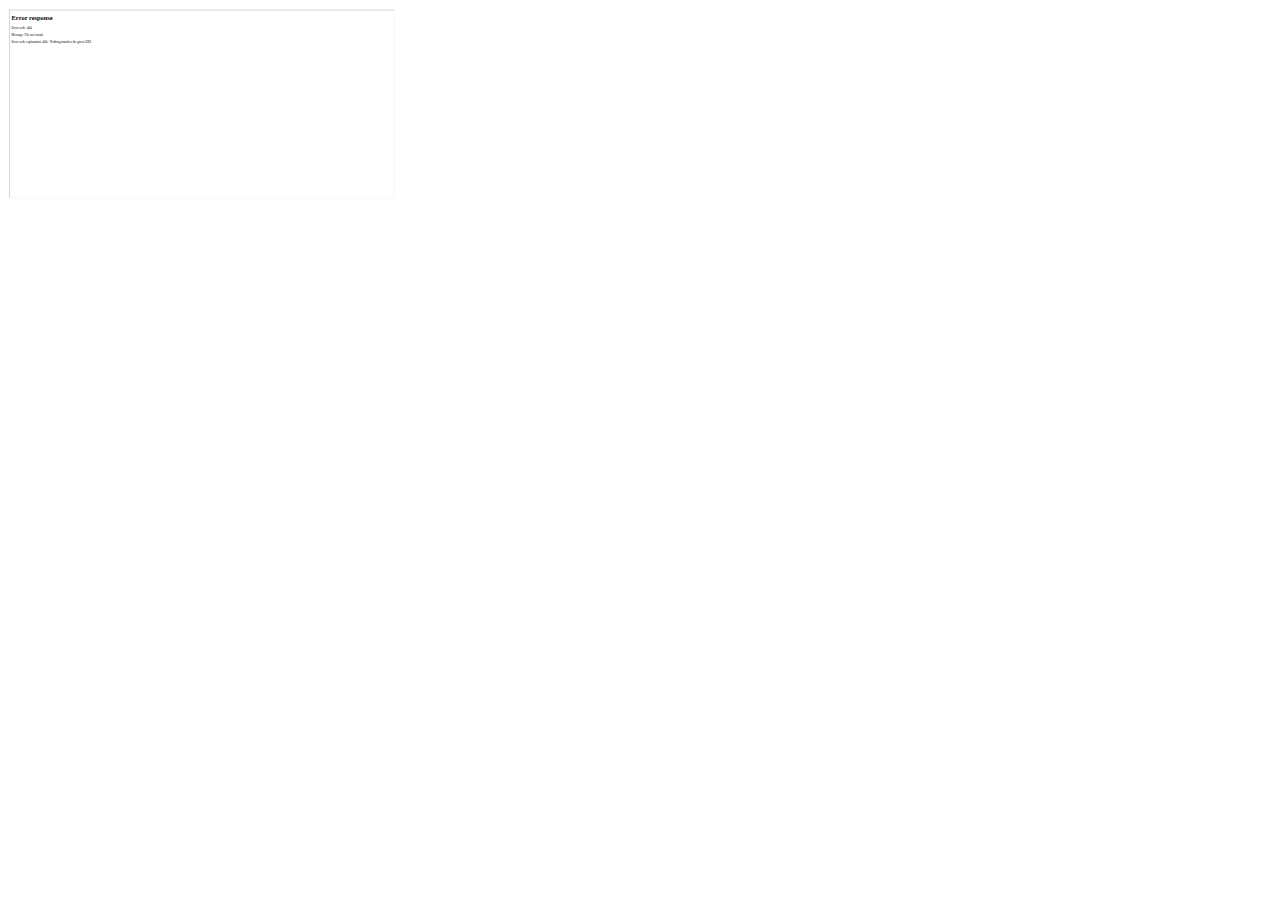
==== index.html @ 27fa9174 "got it working" ====
<!doctype html>
<html>
  <head>
    <title>test</title>
    <link rel="stylesheet" href="style.css">
<style>
#cont {
    display:flex;
    flex-direction:row;
    flex-wrap: wrap;
}
/*
iframe {
    -webkit-transform: scale(.25);
    width:1920px;
    height:938px;
}*/

/*.dad {
   width:500;
   height:250;
    top:-500;
    left:-500;
    margin-bottom:-500px;
    margin-right:-500px;
}*/



</style>

  </head>
  <body>

    <div id="cont"></div>
    <div id="divid"></div>

    <script>
    
        d = document.getElementById("divid");
        can = document.createElement("canvas");
        can.style.width = d.scrollWidth+"px";
        can.style.height = d.scrollHeight+"py";
        can.width = d.scrollWidth;
        can.height = d.scrollHeight;
        d.appendChild(can);

      var frame_orig_width = 1920;
      var frame_orig_height = 938;
      var scale_factor = 0.2;
      var div = document.getElementById("cont");

      var iframes = [];
      var srces = [];
      var loaded = 0;
      

      var base_website = "../website/index.html";

      function build_src(iframe){
        var innerDoc = iframe.contentDocument || iframe.contentWindow.document;
        var links = innerDoc.body.getElementsByTagName("a");
        for (var i = 0; i < links.length; i++){
          srces.push(links[i].href);
        }

      }
        
      function build_iframe(src){
        var iframe = document.createElement("iframe");
        var valh = frame_orig_height*(1-scale_factor)/2; 
        var valw = frame_orig_width*(1-scale_factor)/2; 
        var t = valh;
        var left = valw;
        var mb = t*2;
        var mr = left*2;

        iframe.style.width = frame_orig_width.toString() + "px";
        iframe.style.height = frame_orig_height.toString() + "px";
        iframe.style.position = "relative";

        iframe.style["-webkit-transform"] = "scale(" + scale_factor.toString() + ")";
        iframe.style.top = "-" + Math.round(t.toString()) + "px";
        iframe.style.left = "-" + Math.round(left.toString()) + "px";
        iframe.style["margin-bottom"] = "-" + Math.round(mb.toString()) + "px";
        iframe.style["margin-right"] = "-" + Math.round(mr.toString()) + "px";

        iframe.src = src;
        return iframe;
      }

      var base_iframe = build_iframe(base_website);
      iframes.push(base_iframe);
      var div2 = document.createElement("div");
      div2.appendChild(base_iframe);
      div.appendChild(div2);
        
      base_iframe.addEventListener("load", function() {
        build_src(base_iframe);
        console.log(srces.length);
        for(var i = 0; i < srces.length; i++){

          var iframe = build_iframe(srces[i]);
          iframes.push(iframe);
          
          var div2 = document.createElement("div");
          div2.appendChild(iframe);
          
          iframe.addEventListener("load", function() {
            loaded++;
            console.log(loaded);
            if(loaded === srces.length){
                set_canvas();
            }
            });

          if (i < 5){
            div.insertBefore(div2, div.firstChild);
          } else {
            div.appendChild(div2);
          }
        }
      });
      
      
      function set_canvas(){
        console.log("YES");
        var innerDoc = base_iframe.contentDocument ||
                iframe.contentWindow.document;
        var links = innerDoc.body.getElementsByTagName("a");
        for (var i = 0; i < links.length; i++){
            var from_element = links[i];
            //from iframe 
            var to_element = iframes[i+1];
            var if1 = base_iframe
            var rect1 = if1.getBoundingClientRect();
            var if1top = rect1.top;
            var if1left = rect1.left;
            var r1 = from_element.getBoundingClientRect();
            var from_top = r1.top*scale_factor + if1top;
            var from_left = r1.left*scale_factor + if1left;
            
            var r2 = to_element.getBoundingClientRect();
            var to_top = r2.top; //+ if2top;
            var to_left = r2.left; //+ if2left;
            
            var context = can.getContext('2d');
            context.beginPath();
            context.moveTo(from_left, from_top);
            context.lineTo(to_left, to_top);
            context.lineWidth = 3;
            context.strokeStyle = 'blue';
            context.stroke();
          
          }
          
        }
        


    </script>
  </body>

</html>
---- style.css ----
#divid {
    left:0px;
    top:0px;
    width:100%;
    height:100%;
    position:absolute;
    zIndex:100;
}
#canid {
    left:0px;
    top:0px;
    width:100%;
    height:100%;
    position:absolute;
    overflow:visible;
}
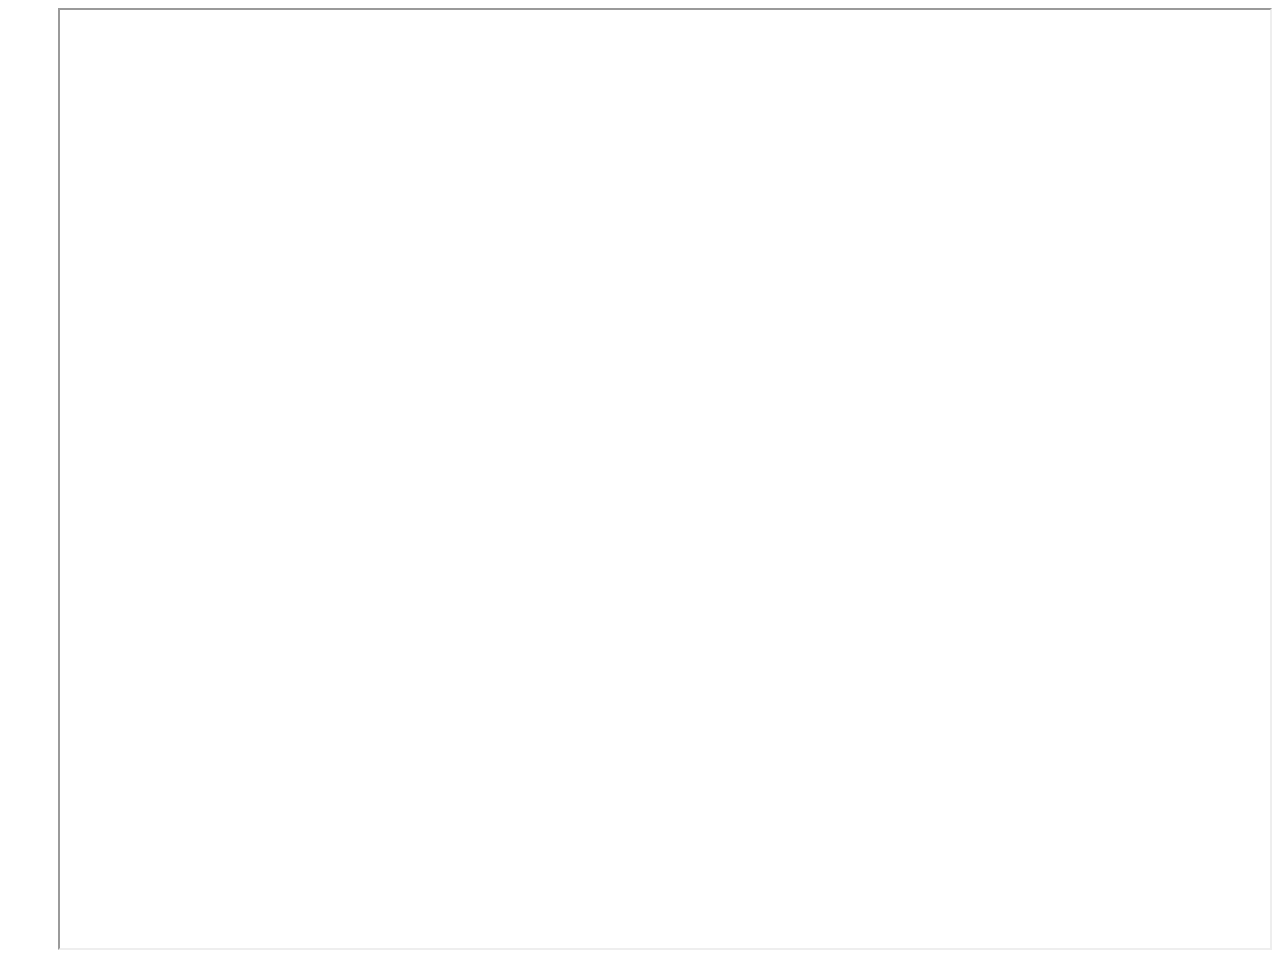
==== commit e5aca0ee: "auto gen + resizing" ====
--- a/index.html
+++ b/index.html
@@ -7,170 +7,82 @@
 #cont {
     display:flex;
     flex-direction:row;
-    flex-wrap: wrap;
 }
-/*
+
 iframe {
-    -webkit-transform: scale(.25);
     width:1920px;
     height:938px;
-}*/
+}
 
-/*.dad {
-   width:500;
-   height:250;
-    top:-500;
-    left:-500;
-    margin-bottom:-500px;
-    margin-right:-500px;
-}*/
-
-
+#pre {
+    flex-grow: 0;
+    flex-shrink: 1;
+    flex-basis: 5em;
+}
 
 </style>
 
   </head>
   <body>
+    <div id="cont">
+        <div id="pre">
+    
+            <form action="" id="home">
 
-    <div id="cont"></div>
-    <div id="divid"></div>
+            </form>
+    
+        </div>
+        <iframe id="main_frame"></iframe>
+    </div>
+        <script src="commits.js"></script>
+      <script>
+      
+        console.log("LOL");
+        var form = document.getElementById("home");
+        var iframe = document.getElementById("main_frame");
+        var radios = [];
+    
+        for (var i = 0; i < commits.length; i++){
+            var radio = document.createElement("input");
+            radio.type = "radio"
+            radio.name = "dates"
+            radio.value = i.toString()
+            var here = i;
+            radio.addEventListener("change", function() {
+                console.log(this.value);
+                iframe.src = "../hierarchy/coms/" + commits[parseInt(this.value)] + "/HIER_BASE.html";
+           });
+           console.log(radio);
+           form.appendChild(radio);
+           form.appendChild(document.createTextNode(here.toString()));
+           radios.push(radio);
+       }
 
-    <script>
-    
-        d = document.getElementById("divid");
-        can = document.createElement("canvas");
-        can.style.width = d.scrollWidth+"px";
-        can.style.height = d.scrollHeight+"py";
-        can.width = d.scrollWidth;
-        can.height = d.scrollHeight;
-        d.appendChild(can);
+      radios[radios.length-1].click()
+        
+  </script>
+  </body>
+  </html>
+  
+  
+  
+  
+  
+  
+  
+  
+  
+  
+  
+  
+  
+  
+  
+  
+  
+  
+  
+  
+  
+  
 
-      var frame_orig_width = 1920;
-      var frame_orig_height = 938;
-      var scale_factor = 0.2;
-      var div = document.getElementById("cont");
-
-      var iframes = [];
-      var srces = [];
-      var loaded = 0;
-      
-
-      var base_website = "../website/index.html";
-
-      function build_src(iframe){
-        var innerDoc = iframe.contentDocument || iframe.contentWindow.document;
-        var links = innerDoc.body.getElementsByTagName("a");
-        for (var i = 0; i < links.length; i++){
-          srces.push(links[i].href);
-        }
-
-      }
-        
-      function build_iframe(src){
-        var iframe = document.createElement("iframe");
-        var valh = frame_orig_height*(1-scale_factor)/2; 
-        var valw = frame_orig_width*(1-scale_factor)/2; 
-        var t = valh;
-        var left = valw;
-        var mb = t*2;
-        var mr = left*2;
-
-        iframe.style.width = frame_orig_width.toString() + "px";
-        iframe.style.height = frame_orig_height.toString() + "px";
-        iframe.style.position = "relative";
-
-        iframe.style["-webkit-transform"] = "scale(" + scale_factor.toString() + ")";
-        iframe.style.top = "-" + Math.round(t.toString()) + "px";
-        iframe.style.left = "-" + Math.round(left.toString()) + "px";
-        iframe.style["margin-bottom"] = "-" + Math.round(mb.toString()) + "px";
-        iframe.style["margin-right"] = "-" + Math.round(mr.toString()) + "px";
-
-        iframe.src = src;
-        return iframe;
-      }
-
-      var base_iframe = build_iframe(base_website);
-      iframes.push(base_iframe);
-      var div2 = document.createElement("div");
-      div2.appendChild(base_iframe);
-      div.appendChild(div2);
-        
-      base_iframe.addEventListener("load", function() {
-        build_src(base_iframe);
-        console.log(srces.length);
-        for(var i = 0; i < srces.length; i++){
-
-          var iframe = build_iframe(srces[i]);
-          iframes.push(iframe);
-          
-          var div2 = document.createElement("div");
-          div2.appendChild(iframe);
-          
-          iframe.addEventListener("load", function() {
-            loaded++;
-            console.log(loaded);
-            if(loaded === srces.length){
-                set_canvas();
-            }
-            });
-
-          if (i < 5){
-            div.insertBefore(div2, div.firstChild);
-          } else {
-            div.appendChild(div2);
-          }
-        }
-      });
-      
-      
-      function set_canvas(){
-        console.log("YES");
-        var innerDoc = base_iframe.contentDocument ||
-                iframe.contentWindow.document;
-        var links = innerDoc.body.getElementsByTagName("a");
-        for (var i = 0; i < links.length; i++){
-            var from_element = links[i];
-            //from iframe 
-            var to_element = iframes[i+1];
-            var if1 = base_iframe
-            var rect1 = if1.getBoundingClientRect();
-            var if1top = rect1.top;
-            var if1left = rect1.left;
-            var r1 = from_element.getBoundingClientRect();
-            var from_top = r1.top*scale_factor + if1top;
-            var from_left = r1.left*scale_factor + if1left;
-            
-            var r2 = to_element.getBoundingClientRect();
-            var to_top = r2.top; //+ if2top;
-            var to_left = r2.left; //+ if2left;
-            
-            var context = can.getContext('2d');
-            context.beginPath();
-            context.moveTo(from_left, from_top);
-            context.lineTo(to_left, to_top);
-            context.lineWidth = 3;
-            context.strokeStyle = 'blue';
-            context.stroke();
-          
-          }
-          
-        }
-        
-
-
-    </script>
-  </body>
-
-</html>
-
-
-
-
-
-
-
-
-
-
-
-
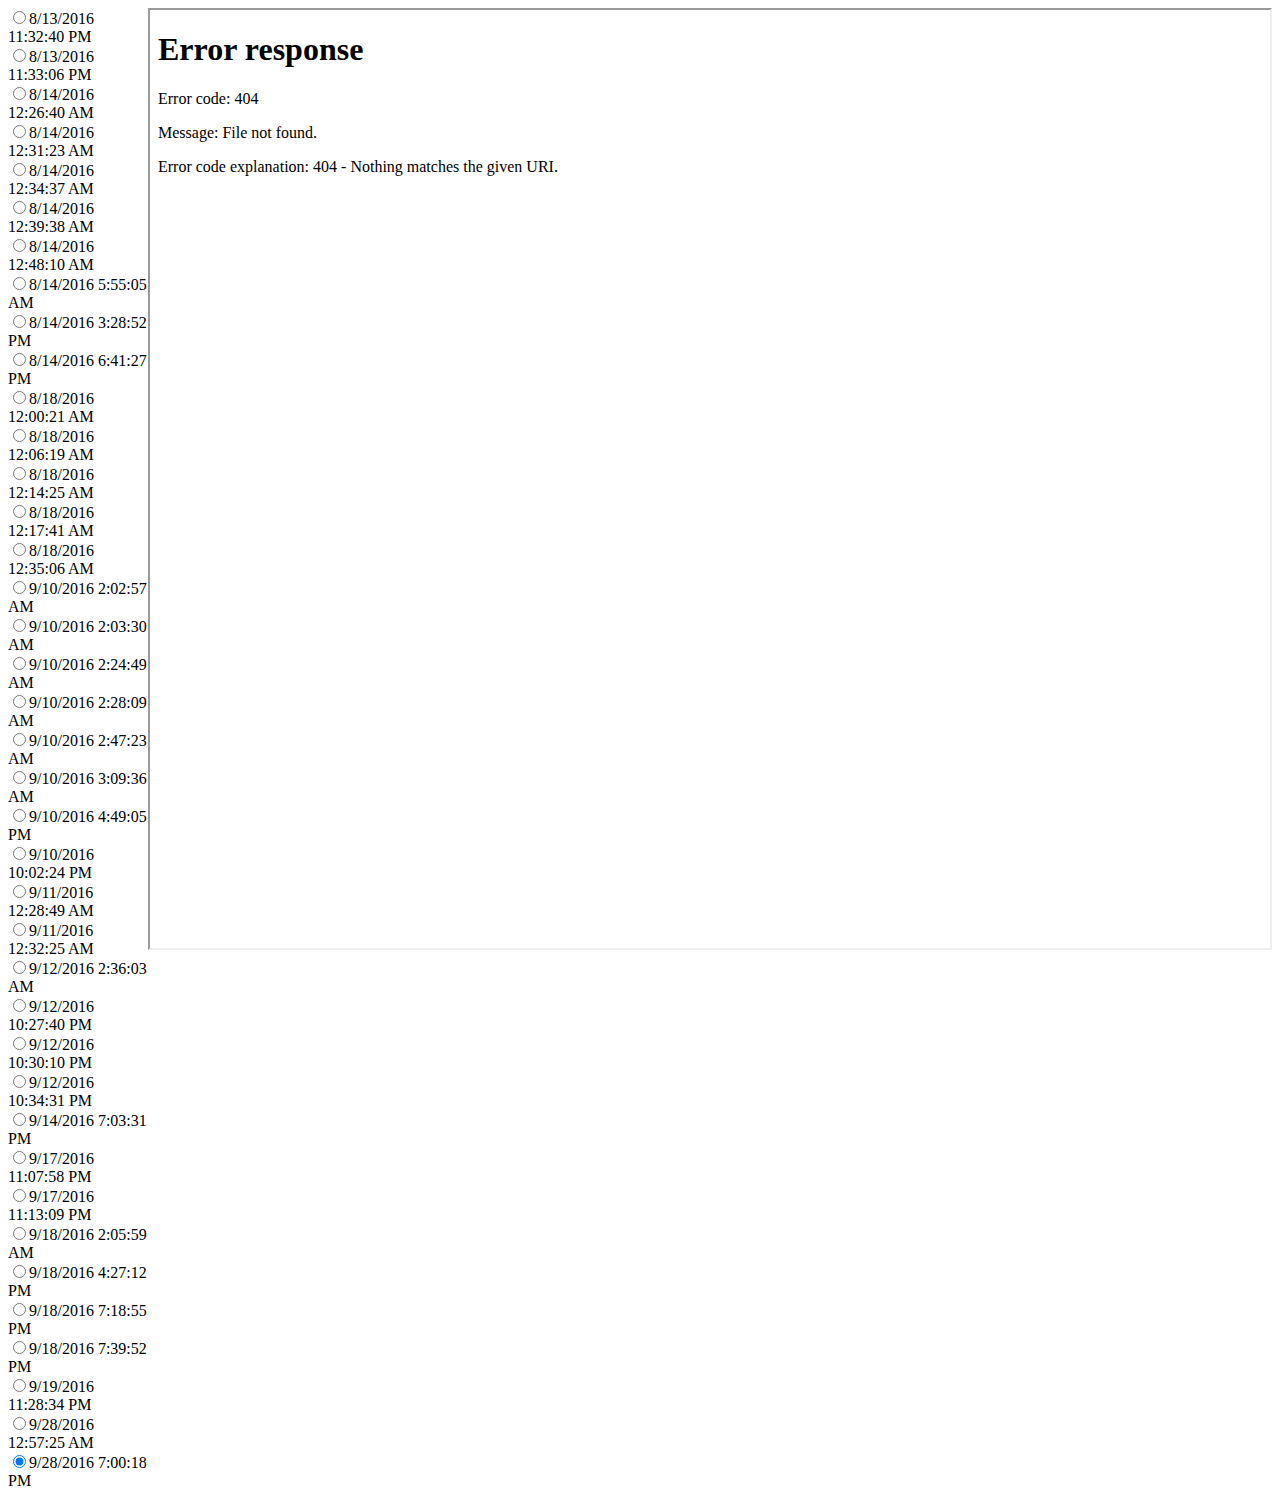
==== commit 67c8f4cf: "style changes, popups, and time" ====
--- a/index.html
+++ b/index.html
@@ -17,7 +17,12 @@
 #pre {
     flex-grow: 0;
     flex-shrink: 1;
-    flex-basis: 5em;
+    flex-basis: 15em;
+}
+/*form { display:flex; }*/
+label {
+
+    display:block;
 }
 
 </style>
@@ -37,24 +42,27 @@
         <script src="commits.js"></script>
       <script>
       
-        console.log("LOL");
         var form = document.getElementById("home");
         var iframe = document.getElementById("main_frame");
         var radios = [];
     
         for (var i = 0; i < commits.length; i++){
             var radio = document.createElement("input");
+            var label = document.createElement("label");
             radio.type = "radio"
             radio.name = "dates"
-            radio.value = i.toString()
+            date = new Date();
+            date.setTime(parseInt(commits[i])*1000);
+            radio.value = date.toLocaleDateString() + " " + date.toLocaleTimeString()
+            console.log(date.getTimezoneOffset());
+            radio.num = i.toString();
             var here = i;
             radio.addEventListener("change", function() {
-                console.log(this.value);
-                iframe.src = "../hierarchy/coms/" + commits[parseInt(this.value)] + "/HIER_BASE.html";
+                iframe.src = "../hierarchy/coms/" + commits[parseInt(this.num)] + "/HIER_BASE.html";
            });
-           console.log(radio);
-           form.appendChild(radio);
-           form.appendChild(document.createTextNode(here.toString()));
+            label.appendChild(radio);
+           form.appendChild(label);
+           label.appendChild(document.createTextNode(radio.value));
            radios.push(radio);
        }
 
--- a/style.css
+++ b/style.css
@@ -1,17 +1,2 @@
-#divid {
-    left:0px;
-    top:0px;
-    width:100%;
-    height:100%;
-    position:absolute;
-    zIndex:100;
-}
-#canid {
-    left:0px;
-    top:0px;
-    width:100%;
-    height:100%;
-    position:absolute;
-    overflow:visible;
-}
+/* empty */
     
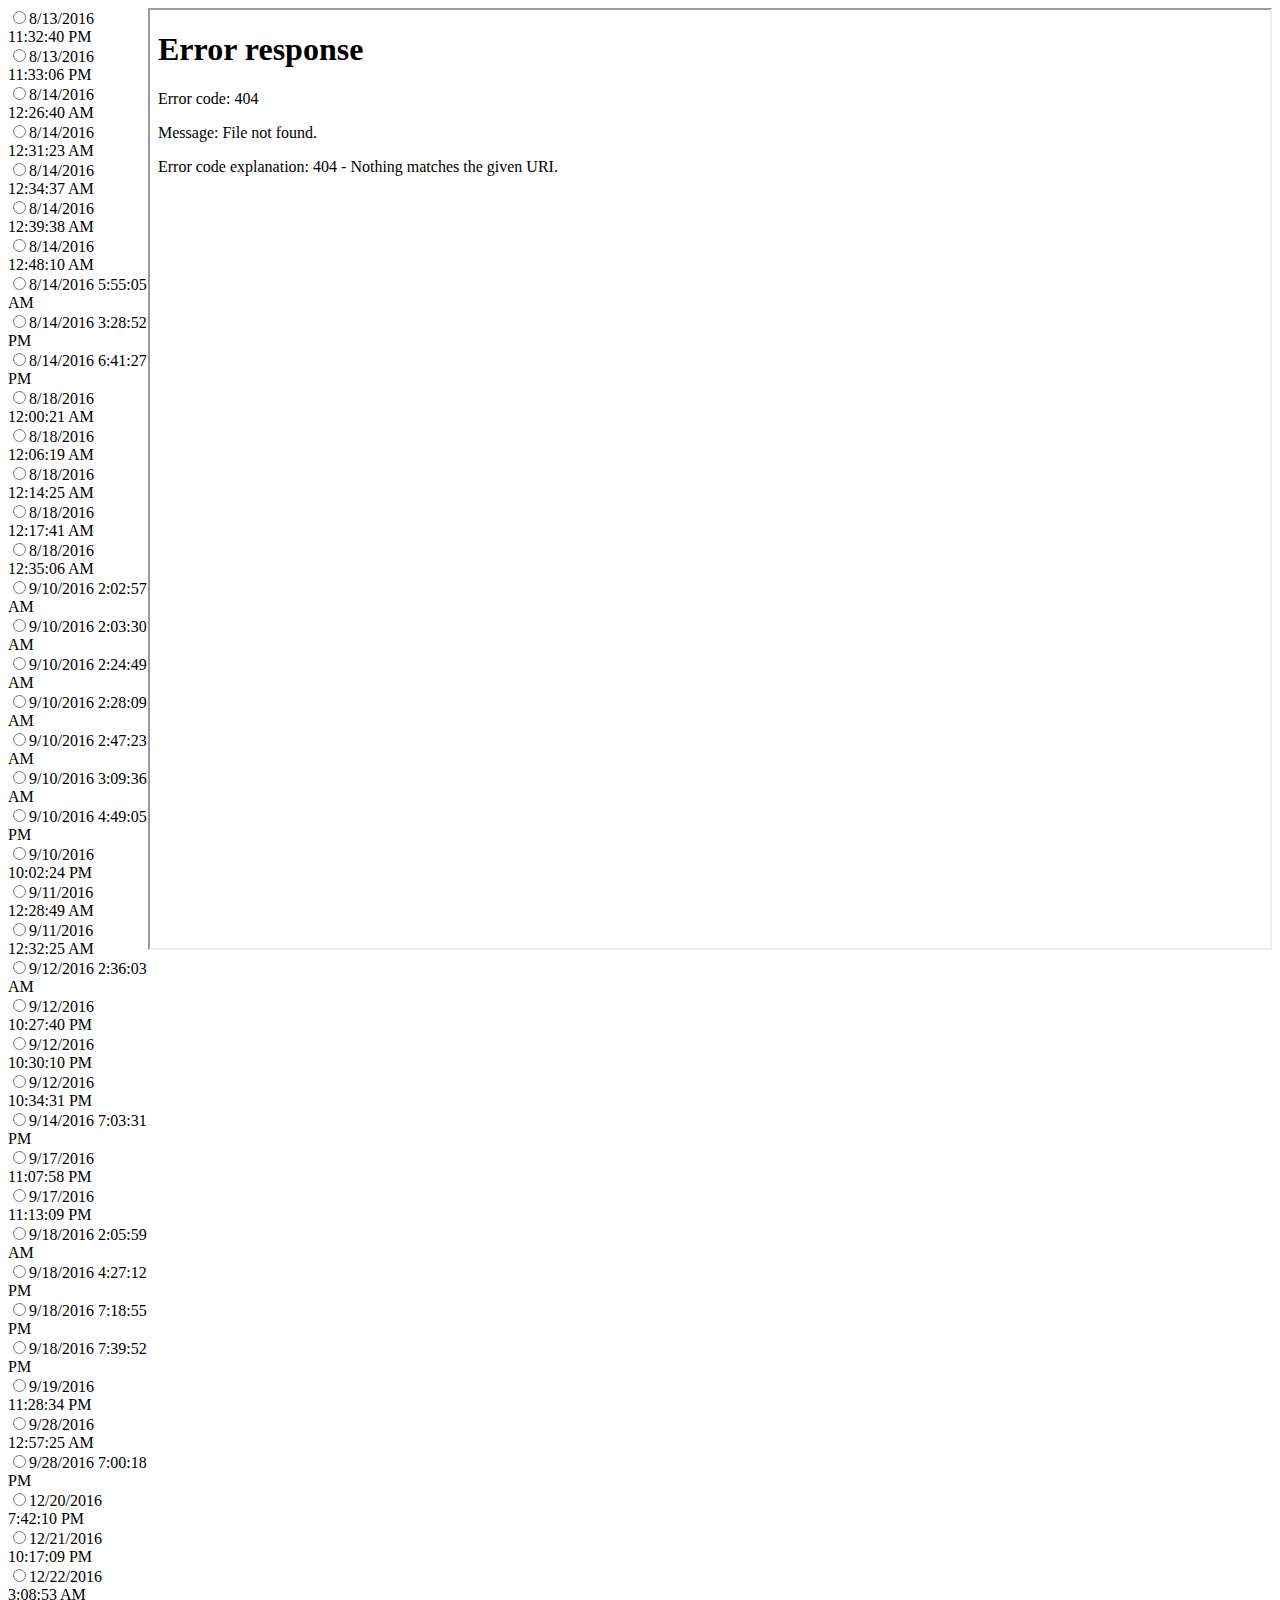
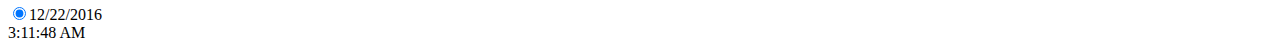
==== commit 411015eb: "title fix + fix" ====
--- a/index.html
+++ b/index.html
@@ -1,7 +1,7 @@
 <!doctype html>
 <html>
   <head>
-    <title>test</title>
+    <title>Hierarchical</title>
     <link rel="stylesheet" href="style.css">
 <style>
 #cont {
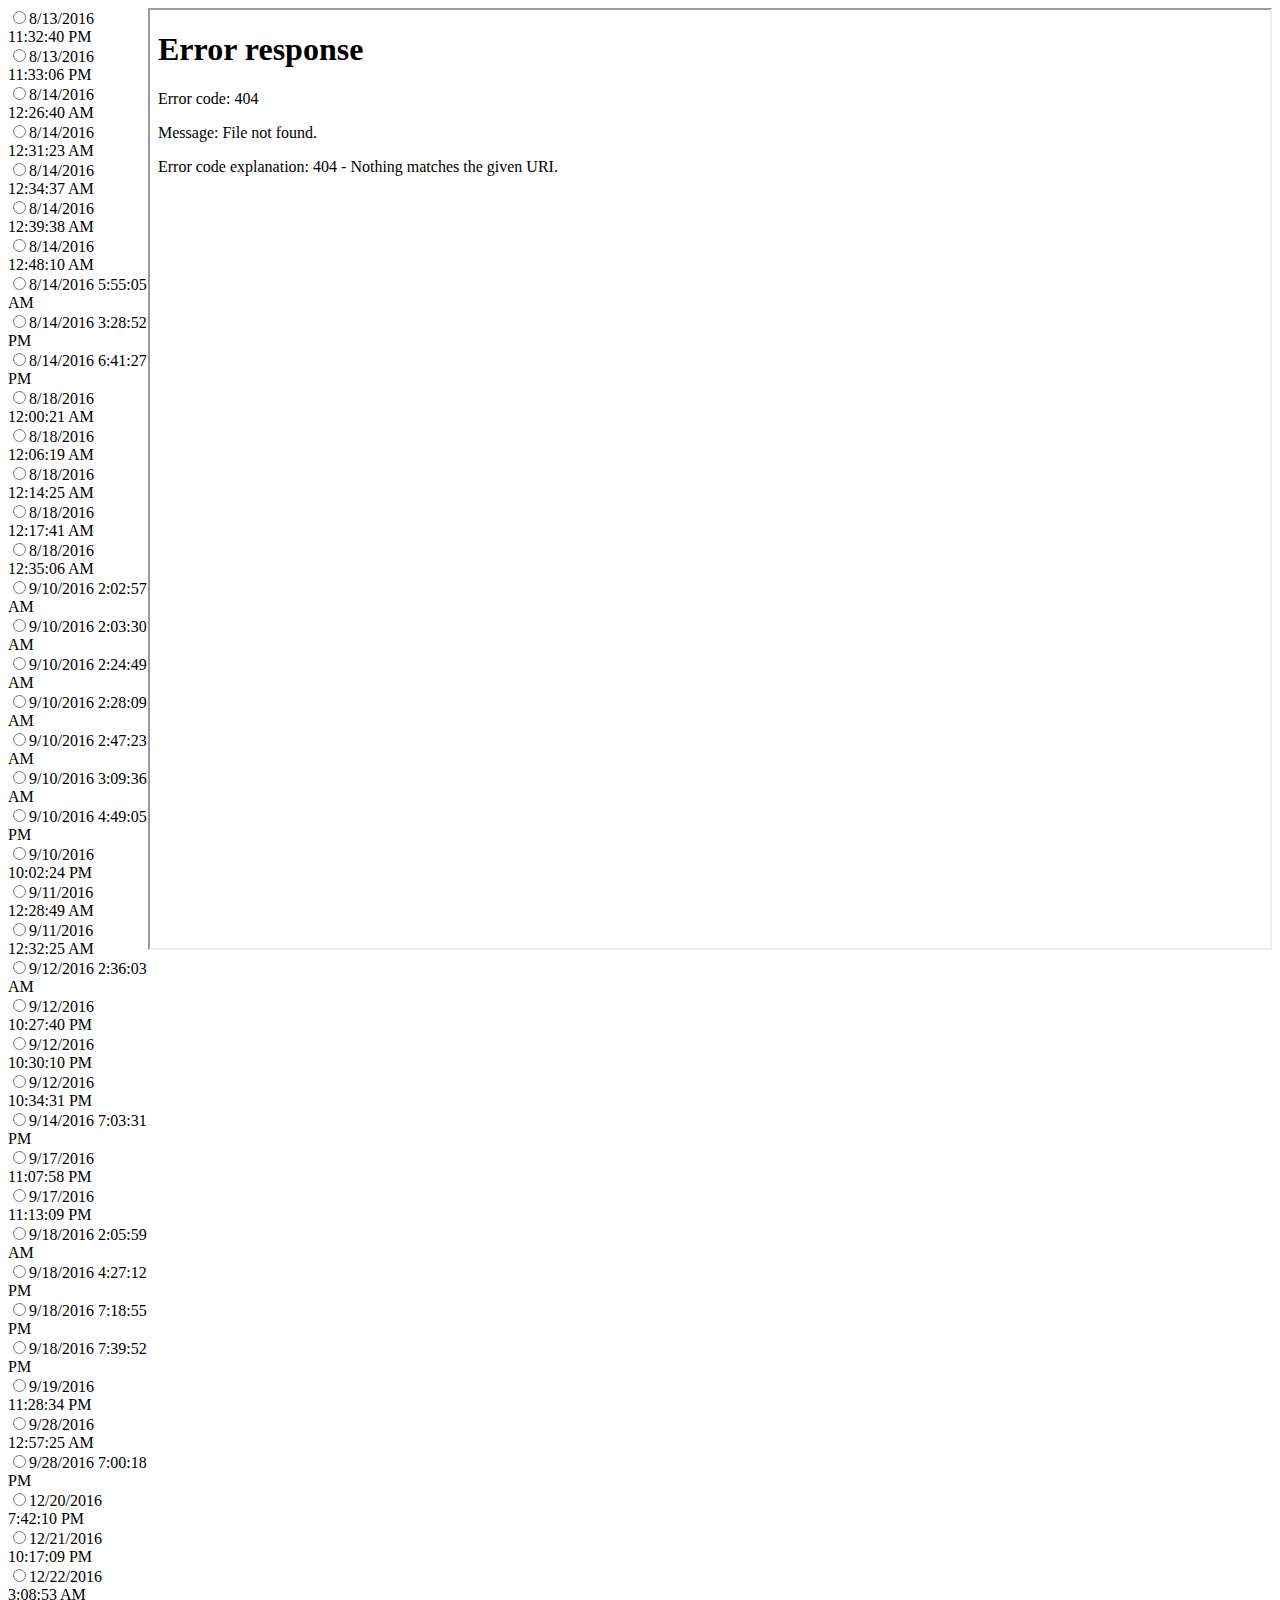
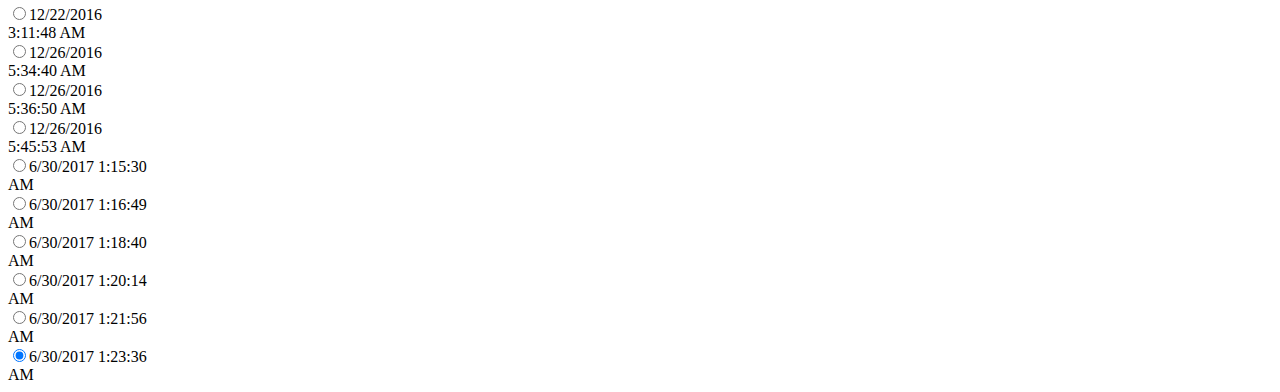
==== commit 6a3e7a86: "new generation" ====
--- a/index.html
+++ b/index.html
@@ -58,7 +58,7 @@
             radio.num = i.toString();
             var here = i;
             radio.addEventListener("change", function() {
-                iframe.src = "../hierarchy/coms/" + commits[parseInt(this.num)] + "/HIER_BASE.html";
+                iframe.src = "hierarchy.eighteightfive.io" + commits[parseInt(this.num)] + "/HIER_BASE.html";
            });
             label.appendChild(radio);
            form.appendChild(label);
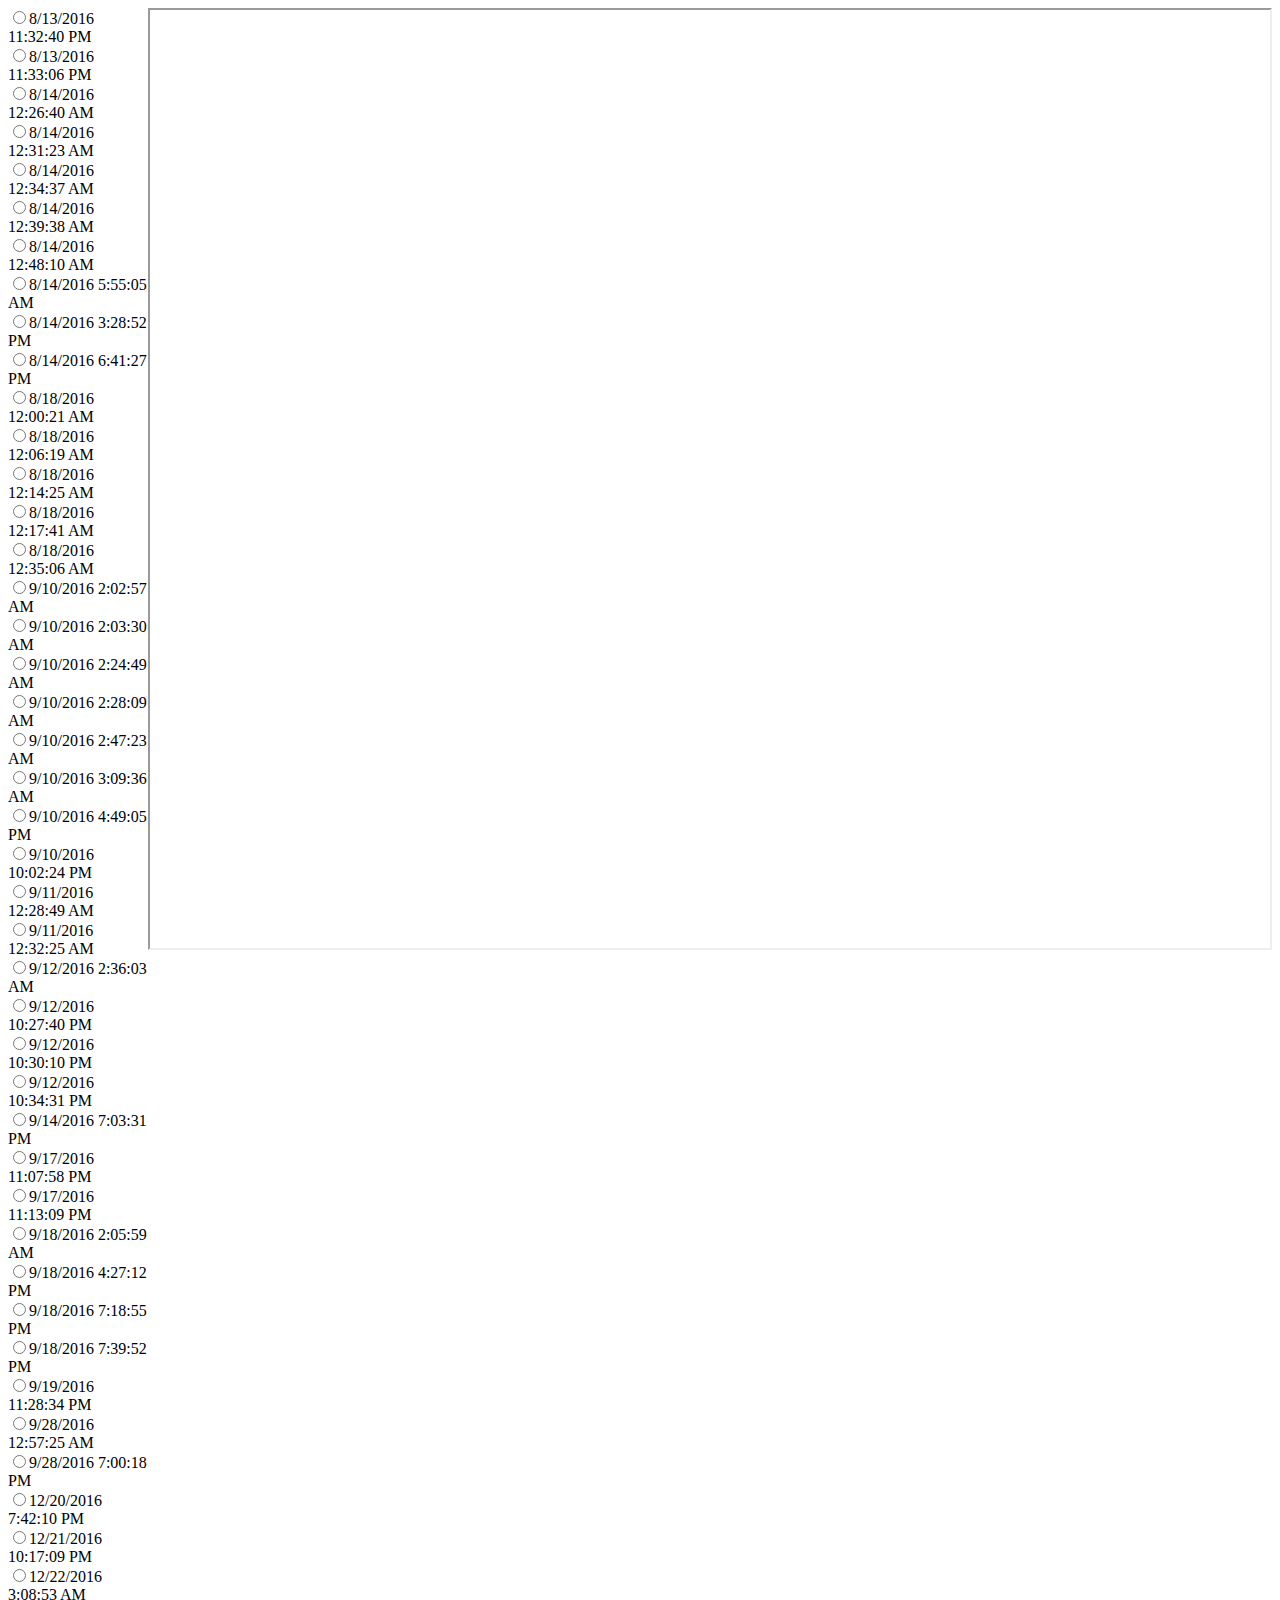
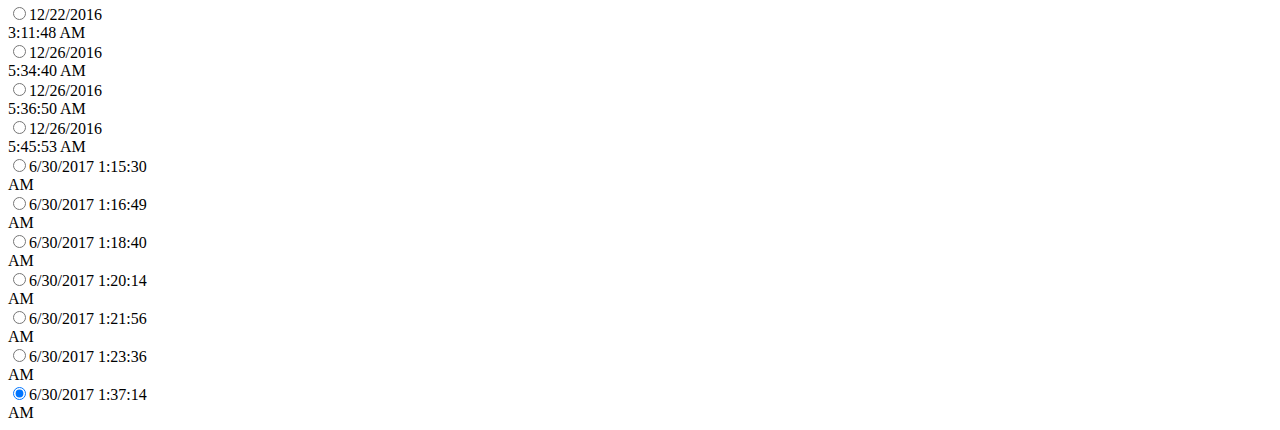
==== commit c2b682dd: "fix" ====
--- a/index.html
+++ b/index.html
@@ -58,7 +58,7 @@
             radio.num = i.toString();
             var here = i;
             radio.addEventListener("change", function() {
-                iframe.src = "hierarchy.eighteightfive.io" + commits[parseInt(this.num)] + "/HIER_BASE.html";
+                iframe.src = "http://hierarchy.eighteightfive.io" + commits[parseInt(this.num)] + "/HIER_BASE.html";
            });
             label.appendChild(radio);
            form.appendChild(label);
